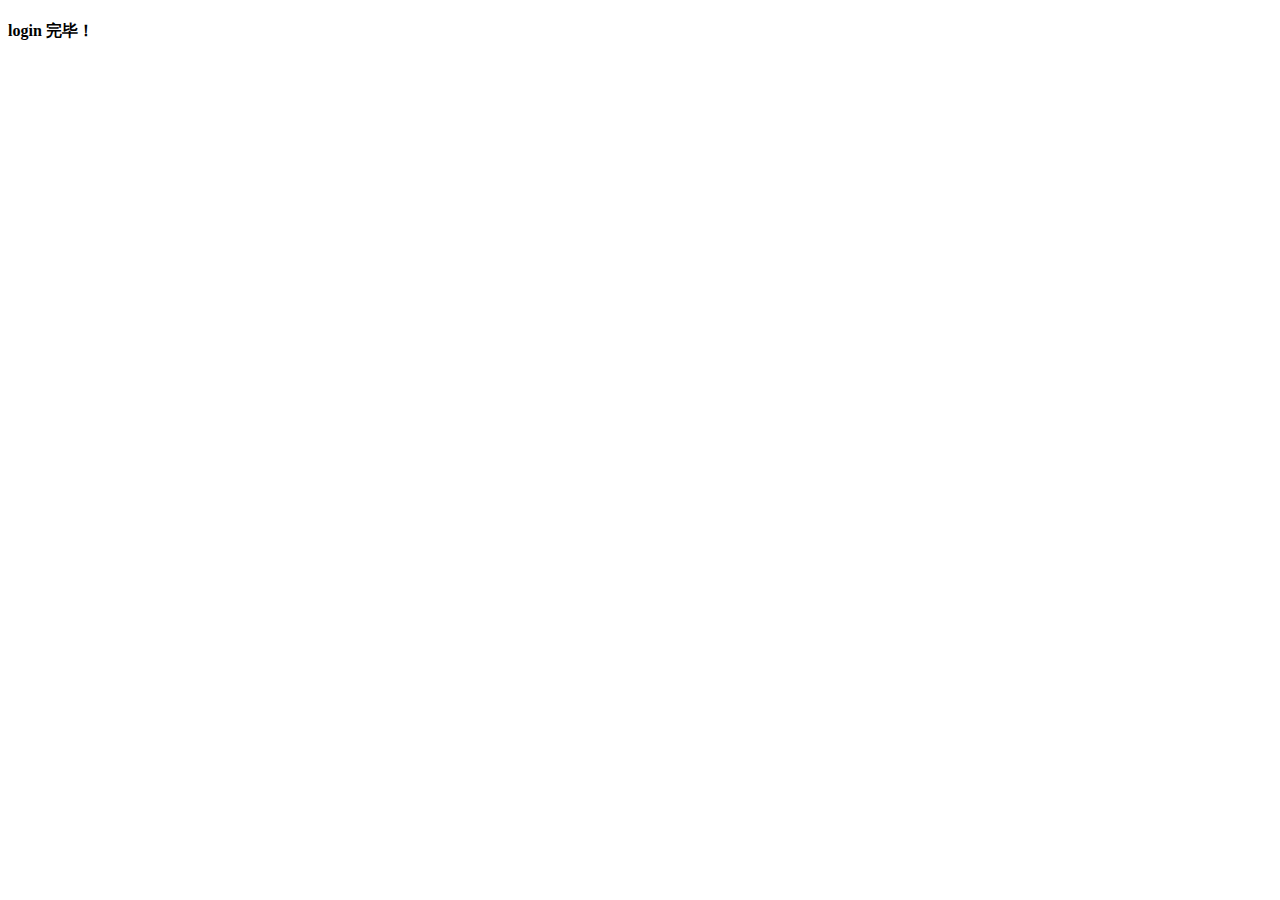
==== login.html @ b945973a "登录功能完毕！" ====
<!DOCTYPE html>
<html lang="en">

<head>
    <meta charset="UTF-8">
    <meta http-equiv="X-UA-Compatible" content="IE=edge">
    <meta name="viewport" content="width=device-width, initial-scale=1.0">
    <title>Login</title>
</head>

<body>
    <h4>login 完毕！</h4>
</body>

</html>
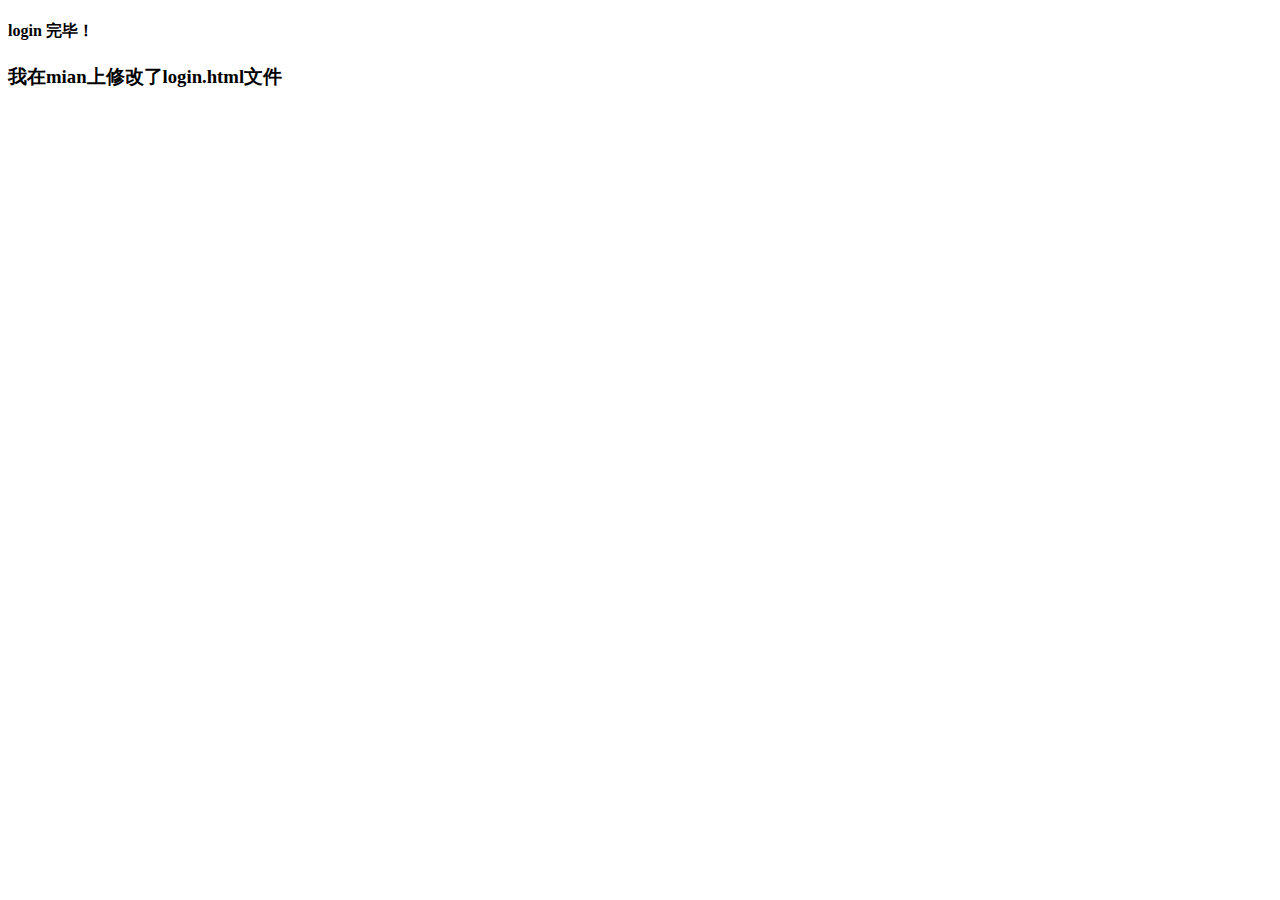
==== commit 8b25590d: "在main上修改login.html" ====
--- a/login.html
+++ b/login.html
@@ -10,6 +10,8 @@
 
 <body>
     <h4>login 完毕！</h4>
+
+    <h3>我在mian上修改了login.html文件</h3>
 </body>
 
 </html>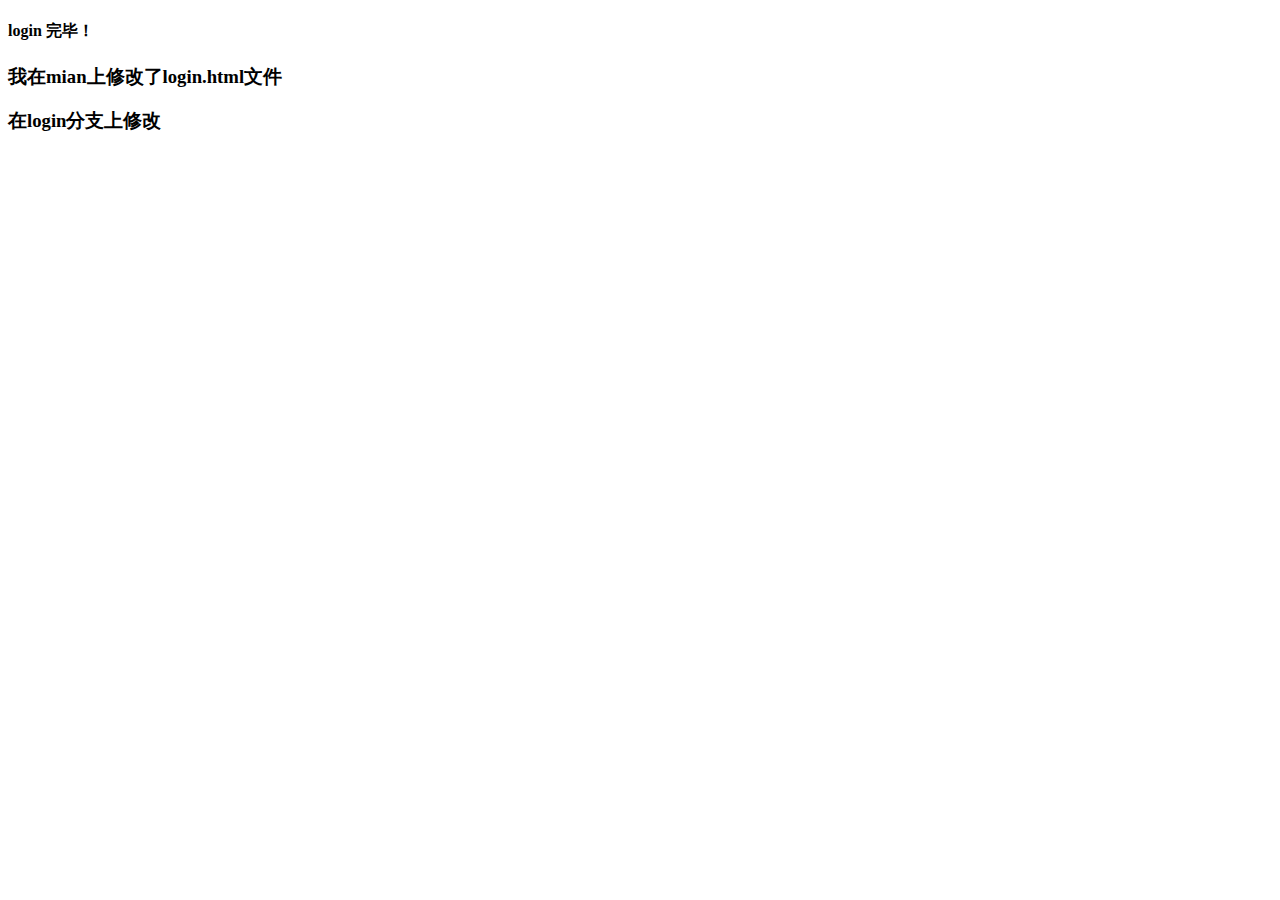
==== commit 1b2df3ef: "在login上修改login.html" ====
--- a/login.html
+++ b/login.html
@@ -12,6 +12,8 @@
     <h4>login 完毕！</h4>
 
     <h3>我在mian上修改了login.html文件</h3>
+
+    <h3>在login分支上修改</h3>
 </body>
 
 </html>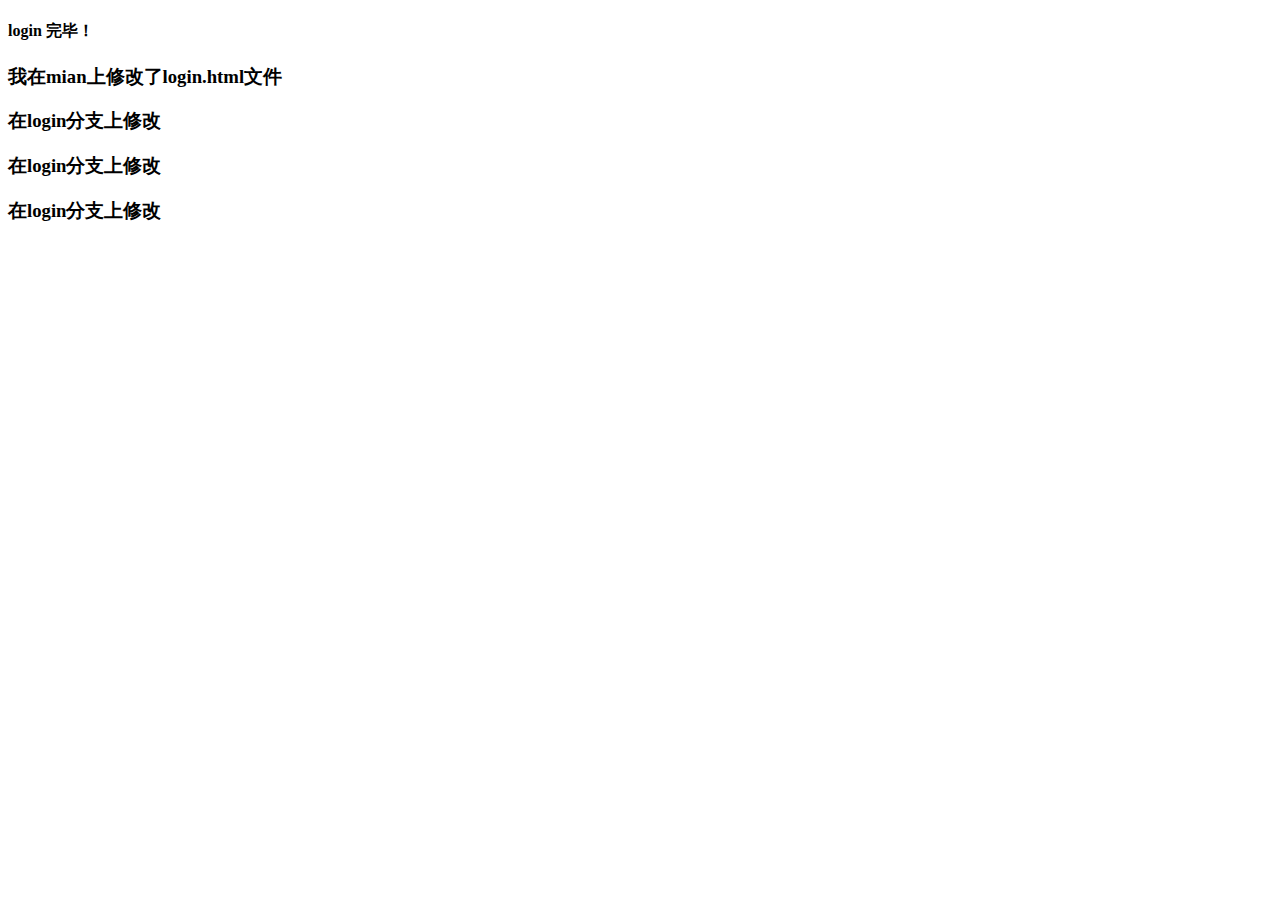
==== commit 86d19b1a: "现在login上修改" ====
--- a/login.html
+++ b/login.html
@@ -14,6 +14,8 @@
     <h3>我在mian上修改了login.html文件</h3>
 
     <h3>在login分支上修改</h3>
+    <h3>在login分支上修改</h3>
+    <h3>在login分支上修改</h3>
 </body>
 
 </html>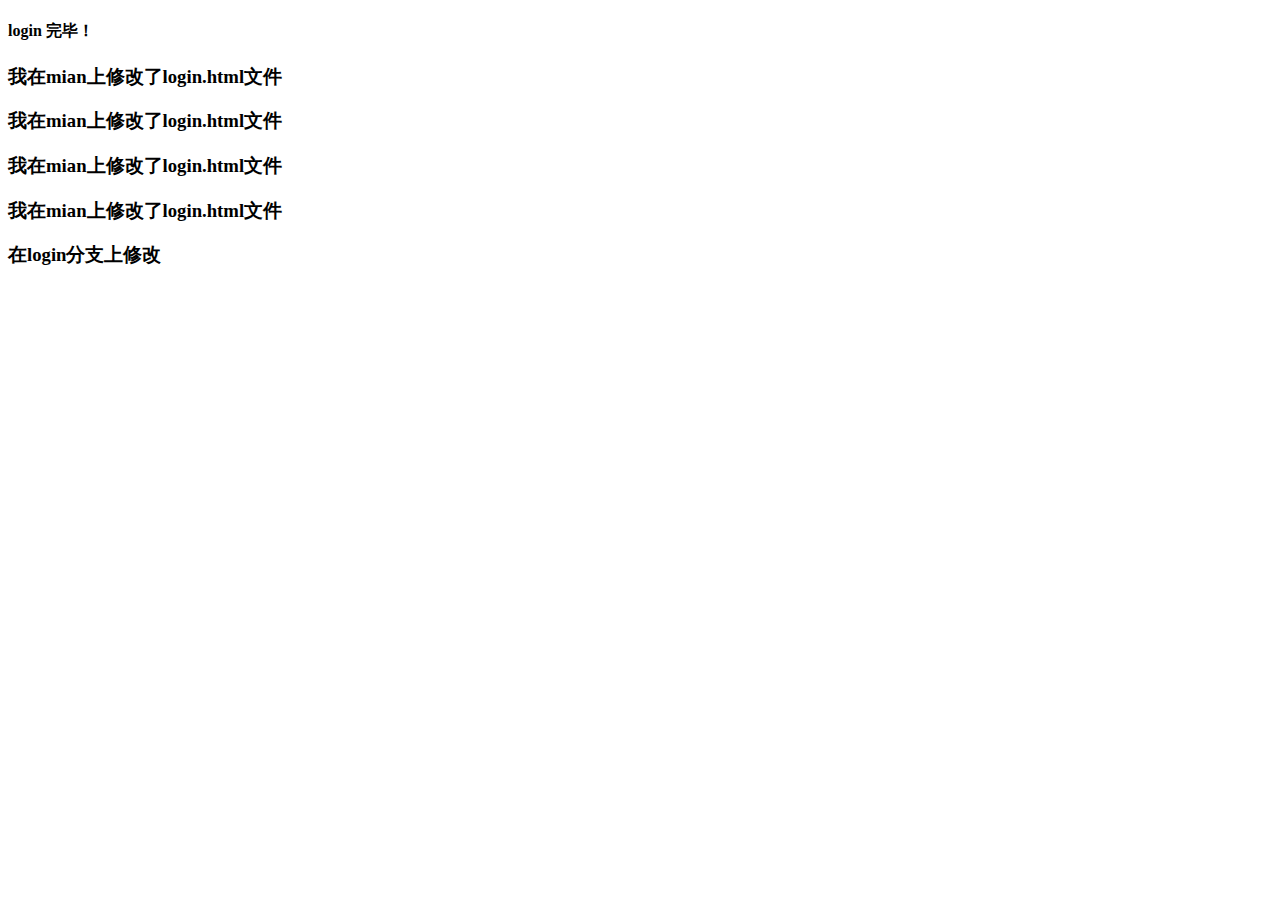
==== commit a8a389cb: "main上修改" ====
--- a/login.html
+++ b/login.html
@@ -12,9 +12,10 @@
     <h4>login 完毕！</h4>
 
     <h3>我在mian上修改了login.html文件</h3>
+    <h3>我在mian上修改了login.html文件</h3>
+    <h3>我在mian上修改了login.html文件</h3>
+    <h3>我在mian上修改了login.html文件</h3>
 
-    <h3>在login分支上修改</h3>
-    <h3>在login分支上修改</h3>
     <h3>在login分支上修改</h3>
 </body>
 
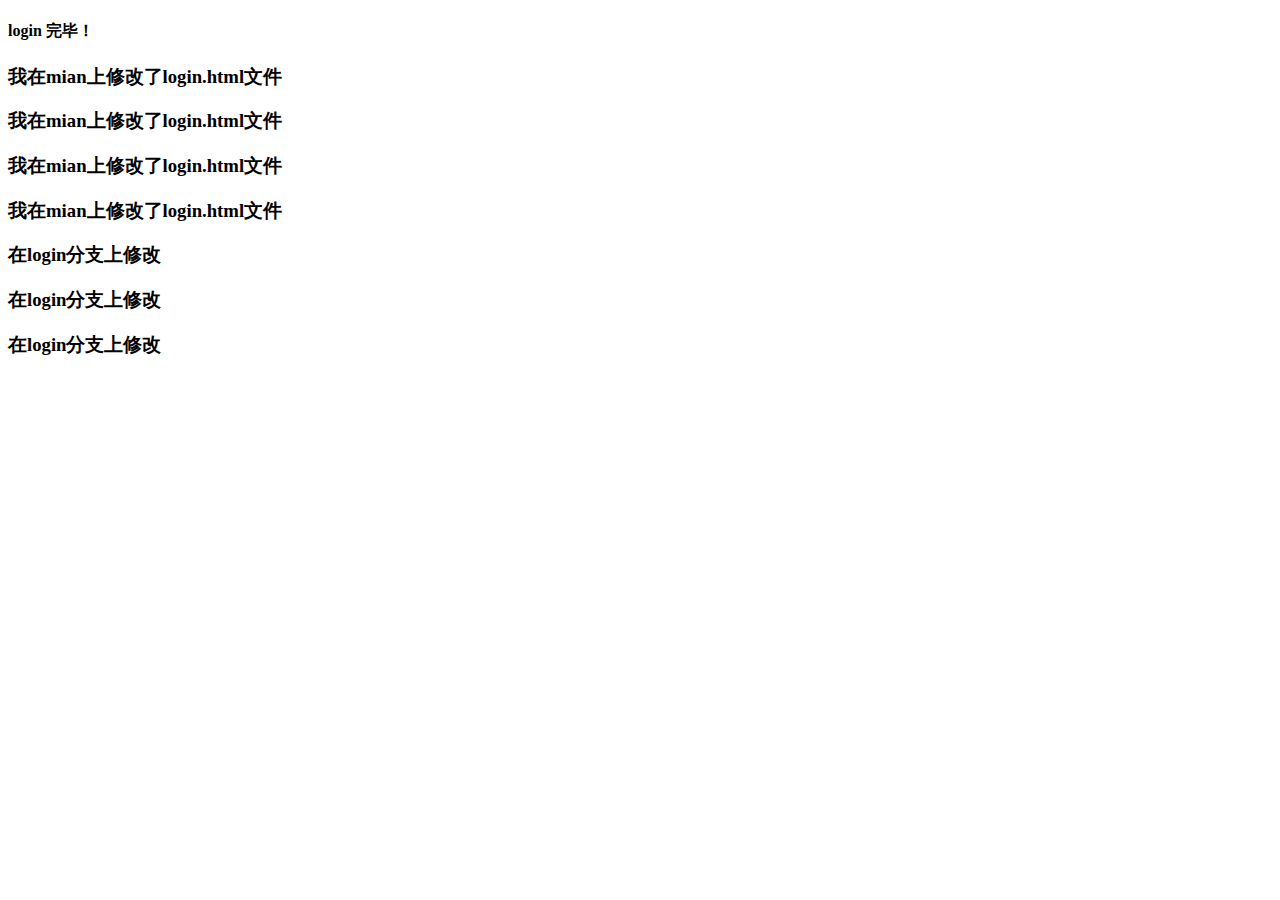
==== commit 782a76cd: "Merge branch 'login'" ====
--- a/login.html
+++ b/login.html
@@ -17,6 +17,8 @@
     <h3>我在mian上修改了login.html文件</h3>
 
     <h3>在login分支上修改</h3>
+    <h3>在login分支上修改</h3>
+    <h3>在login分支上修改</h3>
 </body>
 
 </html>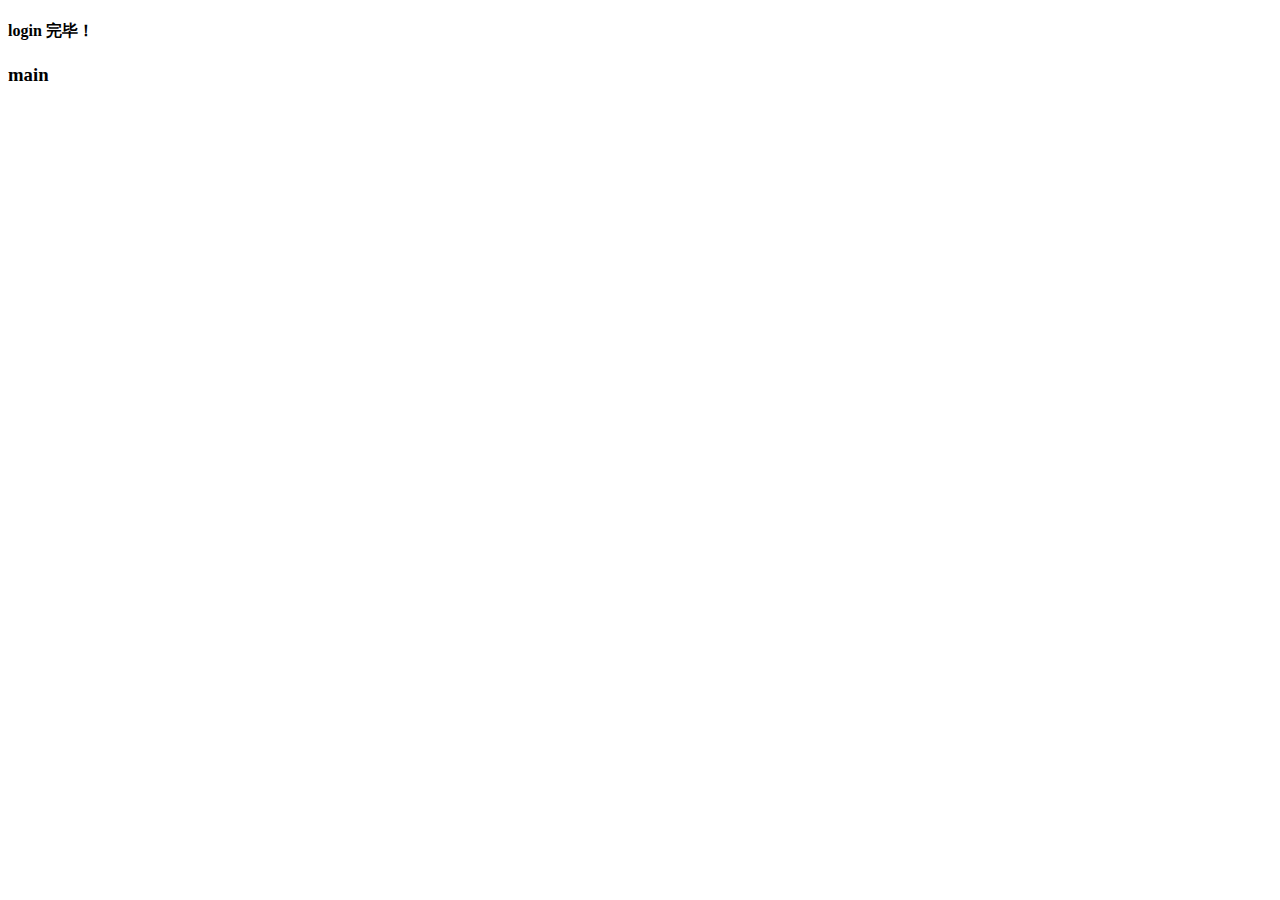
==== commit d6f5e9f7: "合并冲突" ====
--- a/login.html
+++ b/login.html
@@ -11,14 +11,7 @@
 <body>
     <h4>login 完毕！</h4>
 
-    <h3>我在mian上修改了login.html文件</h3>
-    <h3>我在mian上修改了login.html文件</h3>
-    <h3>我在mian上修改了login.html文件</h3>
-    <h3>我在mian上修改了login.html文件</h3>
-
-    <h3>在login分支上修改</h3>
-    <h3>在login分支上修改</h3>
-    <h3>在login分支上修改</h3>
+    <h3>main</h3>
 </body>
 
 </html>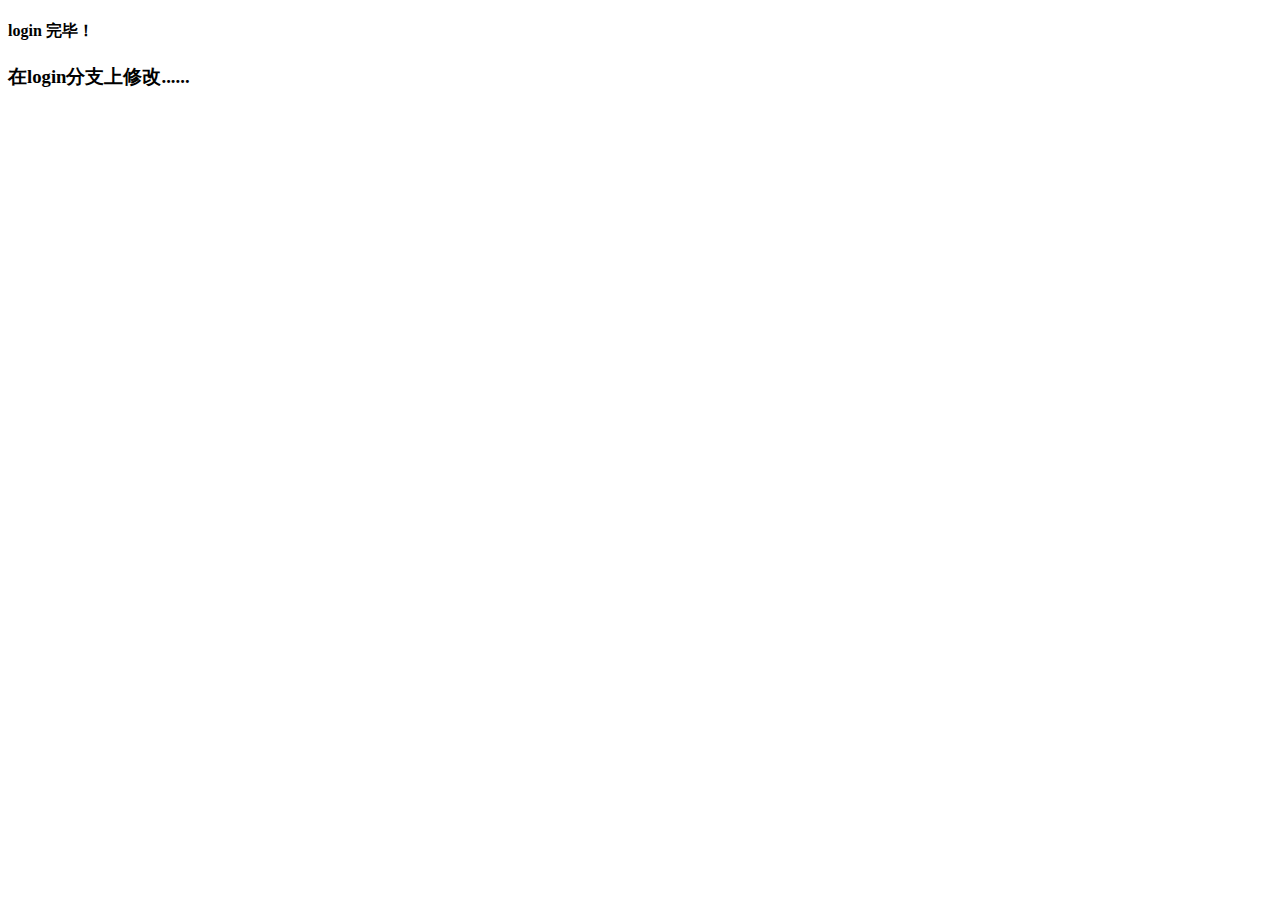
==== commit e0a63f68: "合并" ====
--- a/login.html
+++ b/login.html
@@ -11,7 +11,8 @@
 <body>
     <h4>login 完毕！</h4>
 
-    <h3>main</h3>
+
+    <h3>在login分支上修改......</h3>
 </body>
 
 </html>